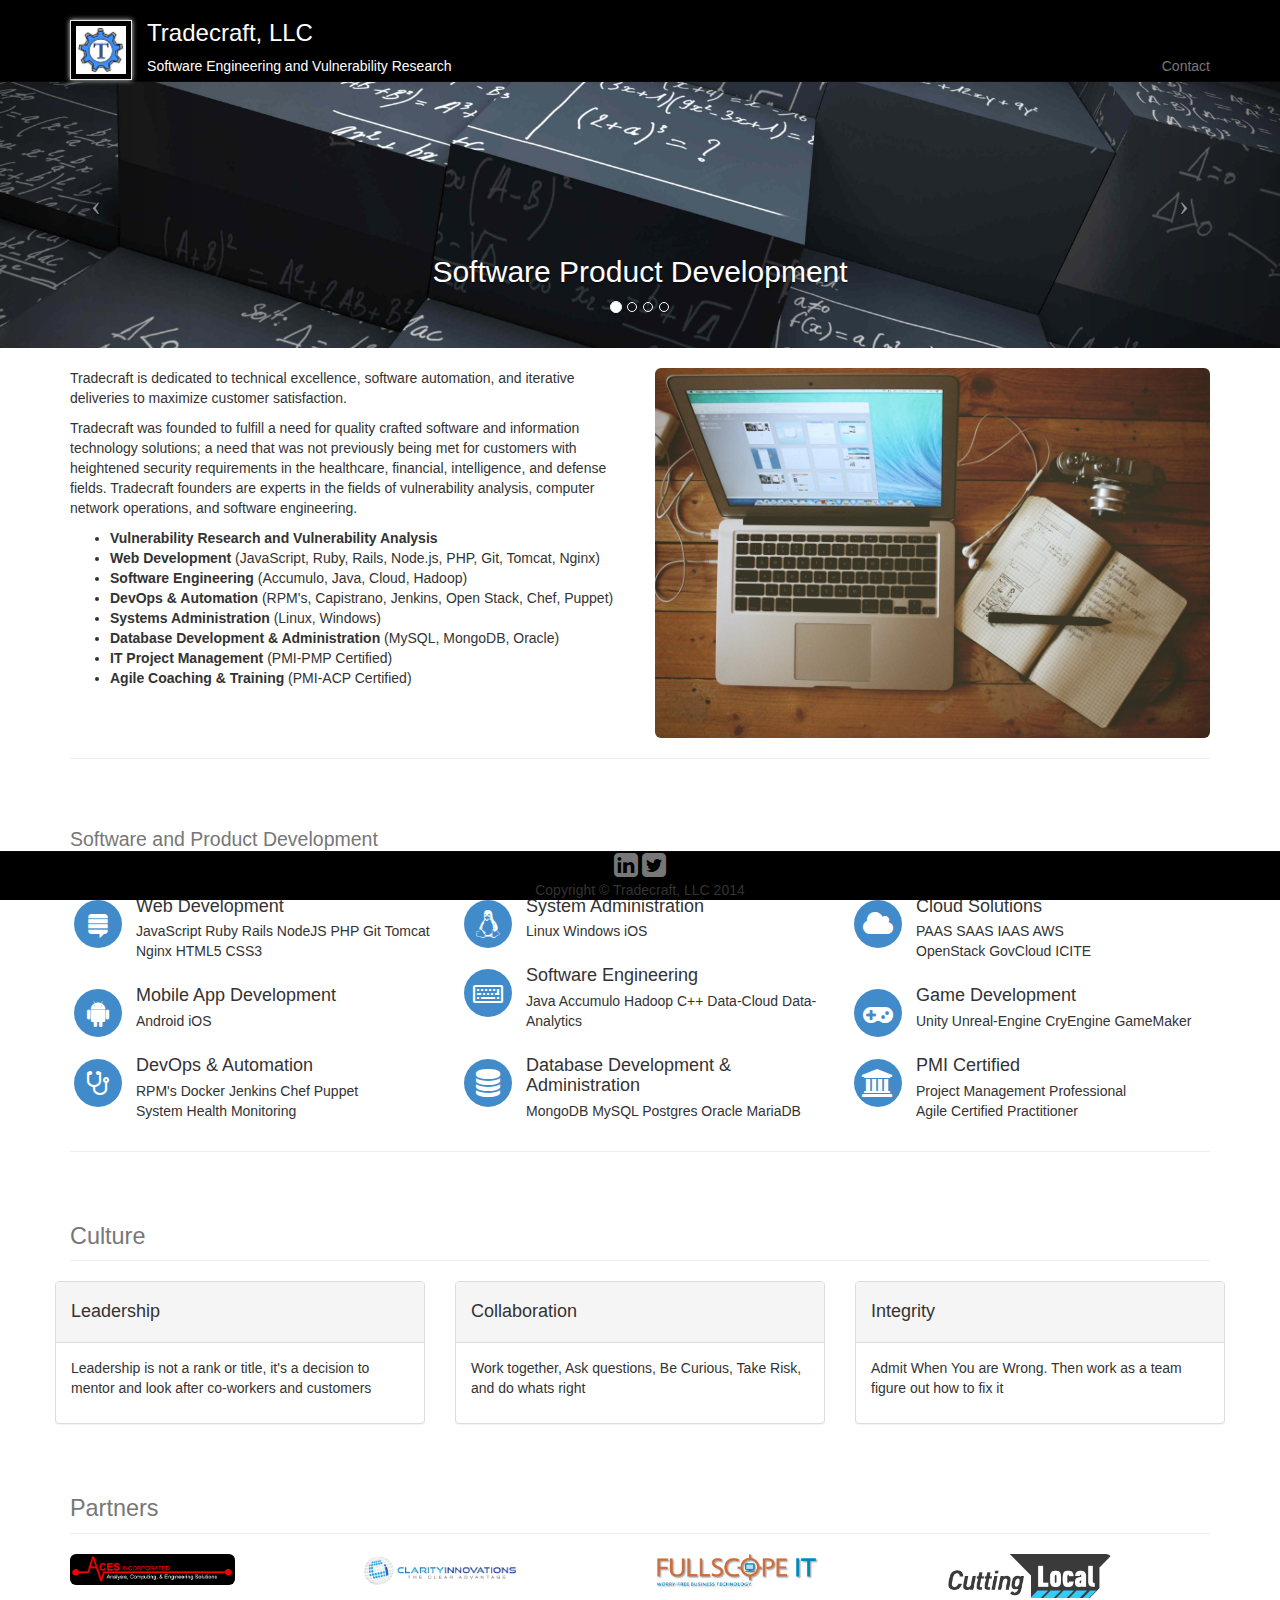
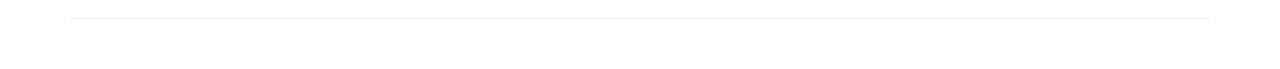
==== index.html @ 5dd531df "added gh-pages" ====
<!DOCTYPE html>
<html lang="en">

<head>

    <meta charset="utf-8">
    <meta http-equiv="X-UA-Compatible" content="IE=edge">
    <meta name="viewport" content="width=device-width, initial-scale=1">
    <meta name="description" content="">
    <meta name="author" content="">

    <title>Tradecraft, LLC</title>

    <!-- Bootstrap Core CSS -->
    <link href="css/bootstrap.css" rel="stylesheet">

    <!-- Custom CSS -->
    <link href="css/modern-business.css" rel="stylesheet">

    <!-- Custom Fonts -->
    <link href="font-awesome-4.2.0/css/font-awesome.min.css" rel="stylesheet" type="text/css">

    <!-- HTML5 Shim and Respond.js IE8 support of HTML5 elements and media queries -->
    <!-- WARNING: Respond.js doesn't work if you view the page via file:// -->
    <!--[if lt IE 9]>
        <script src="https://oss.maxcdn.com/libs/html5shiv/3.7.0/html5shiv.js"></script>
        <script src="https://oss.maxcdn.com/libs/respond.js/1.4.2/respond.min.js"></script>
    <![endif]-->

</head>

<body>
	<!-- Header -->
	  <div id="header"></div>

   
    <!-- Header Carousel -->
    <header id="myCarousel" class="carousel slide">
        <!-- Indicators -->
        <ol class="carousel-indicators">
            <li data-target="#myCarousel" data-slide-to="0" class="active"></li>
            <li data-target="#myCarousel" data-slide-to="1"></li>
            <li data-target="#myCarousel" data-slide-to="2"></li>
			<li data-target="#myCarousel" data-slide-to="3"></li>
        </ol>

        <!-- Wrapper for slides -->
        <div class="carousel-inner">
            <div class="item active">
                <a href="services.html"><div class="fill" style="background-image:url('images/layered_squares_chalk_sm.jpg');"></div></a>
                <div class="carousel-caption">
                    <h2>Software Product Development</h2>
					<h4></h4>
                </div>
            </div>
			 <div class="item">
	                <a href="services.html"><div class="fill" style="background-image:url('images/globe_codes_sm.jpg');"></div></a>
	                <div class="carousel-caption">
	                    <h2>Web Development</h2>
						<h4></h4>
	                </div>
	            </div>
            <div class="item">
                 <a href="services.html"><div class="fill" style="background-image:url('images/globe_space_sm.jpg');"></div></a>
                <div class="carousel-caption">
                    <h2>Vulnerability Research</h2>
					<h4></h4>
                </div>
				</div>
				<div class="item">
	                 <a href="services.html"><div class="fill" style="background-image:url('images/banner.jpg');"></div></a>
	                <div class="carousel-caption">
	                    <h2>Mobile App Development</h2>
						<h4>iOS Andriod</h4>
	                </div>
	            </div>
            </div>
        </div>

        <!-- Controls -->
        <a class="left carousel-control" href="#myCarousel" data-slide="prev">
            <span class="icon-prev"></span>
        </a>
        <a class="right carousel-control" href="#myCarousel" data-slide="next">
            <span class="icon-next"></span>
        </a>
    </header>

    <!-- Page Content -->
    <div class="container">

        <!-- Features Section -->
        <div class="row">
            <div class="col-lg-12">
               	 <h2 style="color:red">
					</h2>
            </div>
            <div class="col-md-6">
<p>Tradecraft is dedicated to technical excellence, software automation, and iterative deliveries to maximize customer satisfaction. </p>                
<p>Tradecraft was founded to fulfill a need for quality crafted software and information technology solutions; a need that was not previously being met for customers with heightened security requirements in the healthcare, financial, intelligence, and defense fields. Tradecraft founders are experts in the fields of vulnerability analysis, computer network operations, and software engineering. </p>
               <ul>
				  <li><strong>Vulnerability Research and Vulnerability Analysis</strong></li>
				  <li><strong>Web Development</strong> (JavaScript, Ruby, Rails, Node.js, PHP, Git, Tomcat, Nginx)</li>
				  <li><strong>Software Engineering</strong> (Accumulo, Java, Cloud, Hadoop)</li>
				  <li><strong>DevOps &amp; Automation</strong> (RPM's, Capistrano, Jenkins, Open Stack, Chef, Puppet)</li>
				  <li><strong>Systems Administration</strong> (Linux, Windows)</li>
				  <li><strong>Database Development &amp; Administration</strong> (MySQL, MongoDB, Oracle)</li>
				  <li><strong>IT Project Management</strong> (PMI-PMP Certified)</li>
				  <li><strong>Agile Coaching &amp; Training</strong> (PMI-ACP Certified)</li>
				</ul>

            </div>
            <div class="col-md-6">
                <img class="img-responsive" src="images/desktop.jpg" alt="">
            </div>
        </div>
        <!-- /.row -->

<hr>
<div class="row" >
        <div class="col-lg-12">
            <h2 class="page-header"><small>Software and Product Development</small></h2>
        </div>
        <div class="col-md-4">
            <div class="media">
                <div class="pull-left">
                    <span class="fa-stack fa-2x">
                          <i class="fa fa-circle fa-stack-2x text-primary"></i>
                          <i class="fa fa-stack-exchange fa-stack-1x fa-inverse"></i>
                    </span> 
                </div>
                <div class="media-body">
                    <h4 class="media-heading">Web Development</h4>
                    <p>JavaScript Ruby Rails NodeJS PHP Git Tomcat Nginx HTML5 CSS3</p>
                </div>
            </div>
            <div class="media">
                <div class="pull-left">
                    <span class="fa-stack fa-2x">
                          <i class="fa fa-circle fa-stack-2x text-primary"></i>
                          <i class="fa fa-android fa-stack-1x fa-inverse"></i>
                    </span> 
                </div>
                <div class="media-body">
                    <h4 class="media-heading">Mobile App Development</h4>
                    <p>Android iOS</p>
                </div>
            </div>
            <div class="media">
                <div class="pull-left">
                    <span class="fa-stack fa-2x">
                          <i class="fa fa-circle fa-stack-2x text-primary"></i>
                          <i class="fa fa-stethoscope fa-stack-1x fa-inverse"></i>
                    </span> 
                </div>
                <div class="media-body">
                    <h4 class="media-heading">DevOps & Automation</h4>
                    <p>RPM's Docker Jenkins Chef Puppet<br> System Health Monitoring</p>
                </div>
            </div>
        </div>
		<div class="col-md-4">
            <div class="media">
                <div class="pull-left">
                    <span class="fa-stack fa-2x">
                          <i class="fa fa-circle fa-stack-2x text-primary"></i>
                          <i class="fa fa-linux fa-stack-1x fa-inverse"></i>
                    </span> 
                </div>
                <div class="media-body">
                    <h4 class="media-heading">System Administration</h4>
                    <p>Linux Windows iOS</p>
                </div>
            </div>
            <div class="media">
                <div class="pull-left">
                    <span class="fa-stack fa-2x">
                          <i class="fa fa-circle fa-stack-2x text-primary"></i>
                          <i class="fa fa-keyboard-o fa-stack-1x fa-inverse"></i>
                    </span> 
                </div>
                <div class="media-body">
                    <h4 class="media-heading">Software Engineering</h4>
                    <p>Java Accumulo Hadoop C++ Data-Cloud Data-Analytics</p>
                </div>
            </div>
            <div class="media">
                <div class="pull-left">
                    <span class="fa-stack fa-2x">
                          <i class="fa fa-circle fa-stack-2x text-primary"></i>
                          <i class="fa fa-database fa-stack-1x fa-inverse"></i>
                    </span> 
                </div>
                <div class="media-body">
                    <h4 class="media-heading">Database Development &amp; Administration</h4>
                    <p>MongoDB MySQL Postgres Oracle MariaDB </p>
                </div>
            </div>
        </div>
		<div class="col-md-4">
            <div class="media">
                <div class="pull-left">
                    <span class="fa-stack fa-2x">
                          <i class="fa fa-circle fa-stack-2x text-primary"></i>
                          <i class="fa fa-cloud fa-stack-1x fa-inverse"></i>
                    </span> 
                </div>
                <div class="media-body">
                    <h4 class="media-heading">Cloud Solutions</h4>
                    <p>PAAS SAAS IAAS AWS <br>OpenStack GovCloud ICITE</p>
                </div>
            </div>
            <div class="media">
                <div class="pull-left">
                    <span class="fa-stack fa-2x">
                          <i class="fa fa-circle fa-stack-2x text-primary"></i>
                          <i class="fa fa-gamepad fa-stack-1x fa-inverse"></i>
                    </span> 
                </div>
                <div class="media-body">
                    <h4 class="media-heading">Game Development</h4>
                    <p>Unity Unreal-Engine CryEngine GameMaker</p>
                </div>
            </div>
            <div class="media">
                <div class="pull-left">
                    <span class="fa-stack fa-2x">
                          <i class="fa fa-circle fa-stack-2x text-primary"></i>
                          <i class="fa fa-university fa-stack-1x fa-inverse"></i>
                    </span> 
                </div>
                <div class="media-body">
                    <h4 class="media-heading">PMI Certified</h4>
                    <p>Project Management Professional<br> Agile Certified Practitioner</p>
                </div>
        </div>
    </div>
</div>
<!--row -->
        <hr>

		 <div class="row">
	<div class="col-lg-12">
		<h1 class="page-header">
			<small>Culture</small>
		</h1>
	</div>
	<div class="row">
		<div class="col-md-4">
			<div class="panel panel-default">
				<div class="panel-heading">
					<h4>
						Leadership
					</h4>
				</div>
				<div class="panel-body">
					<p>
						Leadership is not a rank or title, it's a decision to mentor and look after co-workers and customers
					</p>
				</div>
			</div>
		</div>
		<div class="col-md-4">
			<div class="panel panel-default">
				<div class="panel-heading">
					<h4>
						Collaboration
					</h4>
				</div>
				<div class="panel-body">
					<p>
						Work together, Ask questions, Be Curious, Take Risk, and do whats right
					</p>
				</div>
			</div>
		</div>
		<div class="col-md-4">
			<div class="panel panel-default">
				<div class="panel-heading">
					<h4>
						Integrity
					</h4>
				</div>
				<div class="panel-body">
					<p>
						Admit When You are Wrong. Then work as a team figure out how to fix it
					</p>
				</div>
			</div>
		</div>
	</div>
</div>

	        <!-- /.row -->

	        <!-- Team Members
	        <div class="row">
	            <div class="col-lg-12">
	                <h1 class="page-header"><small>Leadership</small></h1>
	            </div>

	   
				      <div class="col-md-4 text-center">
			                <div class="thumbnail">
			                    <img class="img-rounded" width="200" heigth="200" src="images/Tony_Profile_2014.png" alt="">
			                    <div class="caption">
			                        <h3>Tony Alletag<br>
			                            <small>Founder</small>
			                        </h3>
			                        <p>Tony is an experienced IT project manager and software engineer dedicated to technical excellence and modern practices for product delivery. His professional experiences include a diversified portfolio of IT projects and consist of cyber security solutions, PaaS/SaaS solutions, intelligence dissemination, human language technologies, and financial reporting systems. Tony enjoys growing, coaching, and motivating diverse teams to top performance.</br></br>

								</p>
			                        <ul class="list-inline">
			                            <li><a href="http://www.linkedin.com/pub/tony-alletag-pmp-pmi-acp/2a/319/232/" target="blank"><i class="fa fa-2x fa-linkedin-square"></i></a>
			                            </li>

			                            </li>
			                        </ul>
			                    </div>
			                </div>
			            </div>

	         /.row -->

	        <!-- Our Customers -->
	        <div class="row">
	
	            <div class="col-lg-12">
	                <h1 class="page-header"><small>Partners</small></h1>
	            </div>
				
	            <div class="col-md-2 col-sm-4 col-xs-6">
					<a href="http://www.aces-incorp.com/" target="blank">
	                	<img class="img-responsive customer-img"  src="images/aces_logo.png" alt="">
					</a>
	            </div>
				 <div class="col-md-1 col-sm-1 col-xs-1">
						<a href="http://www.aces-incorp.com/" target="blank">
		                	<img class="img-responsive customer-img"  src="" alt="">
						</a>
		            </div>
	            <div class="col-md-2 col-sm-4 col-xs-6">
	                <a href="http://www.clarityinnovates.com/" target="blank">
	                	<img class="img-responsive customer-img"  src="images/clarity_logo.png" alt="">
					</a>
	            </div>
					 <div class="col-md-1 col-sm-1 col-xs-1">
							<a href="http://www.aces-incorp.com/" target="blank">
			                	<img class="img-responsive customer-img"  src="" alt="">
							</a>
			            </div>
	            <div class="col-md-2 col-sm-4 col-xs-6">
	                <a href="http://fullscopeit.com/" target="blank">
	                	<img class="img-responsive customer-img"  src="images/fullscope_logo.png" alt="">
					</a>
	            </div>
					 <div class="col-md-1 col-sm-1 col-xs-1">
							<a href="http://www.aces-incorp.com/" target="blank">
			                	<img class="img-responsive customer-img"  src="" alt="">
							</a>
			            </div>
	            <div class="col-md-2 col-sm-4 col-xs-6">
	               	<a href="http://cuttinglocal.com/" target="blank">
	                	<img class="img-responsive customer-img"  src="images/cutting_local.png" alt="">
					</a>
	            </div>
	        </div>
	    <hr>

	        
   <!-- Footer -->
  <div id="footer"></div>
	
    <!-- /.container -->

    <!-- jQuery -->
    <script src="js/jquery.js"></script>
	 <script src="js/jquery.js"></script> 
	    <script> 
	    $(function(){
	      $("#footer").load("footer.html"); 
	    });
	    $(function(){
	      $("#header").load("header.html"); 
	    });
	    </script>

    <!-- Bootstrap Core JavaScript -->
    <script src="js/bootstrap.min.js"></script>

    <!-- Script to Activate the Carousel -->
    <script>
    $('.carousel').carousel({
        interval: 5000 //changes the speed
    })
    </script>

</body>

</html>
---- css/modern-business.css ----
/*!
 * Start Bootstrap - Modern Business HTML Template (http://startbootstrap.com)
 * Code licensed under the Apache License v2.0.
 * For details, see http://www.apache.org/licenses/LICENSE-2.0.
 */

/* Global Styles */

html,
body {
    height: 100%;
}

body {
    padding-top: 50px; /* Required padding for .navbar-fixed-top. Remove if using .navbar-static-top. Change if height of navigation changes. */
}

.img-portfolio {
    margin-bottom: 30px;
}

.img-hover:hover {
    opacity: 0.8;
}

/* Home Page Carousel */

header.carousel {
    height: 35%;
}

header.carousel .item,
header.carousel .item.active,
header.carousel .carousel-inner {
    height: 100%;
}

header.carousel .fill {
    width: 100%;
    height: 100%;
    background-position: center;
    background-size: cover;
}

/* 404 Page Styles */

.error-404 {
    font-size: 100px;
}

/* Pricing Page Styles */

.price {
    display: block;
    font-size: 50px;
    line-height: 50px;
}

.price sup {
    top: -20px;
    left: 2px;
    font-size: 20px;
}

.period {
    display: block;
    font-style: italic;
}

/* Footer Styles */

footer {
    margin: 50px 0;
}

/* Responsive Styles */

@media(max-width:991px) {
    .customer-img,
    .img-related {
        margin-bottom: 30px;
    }
}

@media(max-width:767px) {
    .img-portfolio {
        margin-bottom: 15px;
    }

    header.carousel .carousel {
        height: 70%;
    }
}
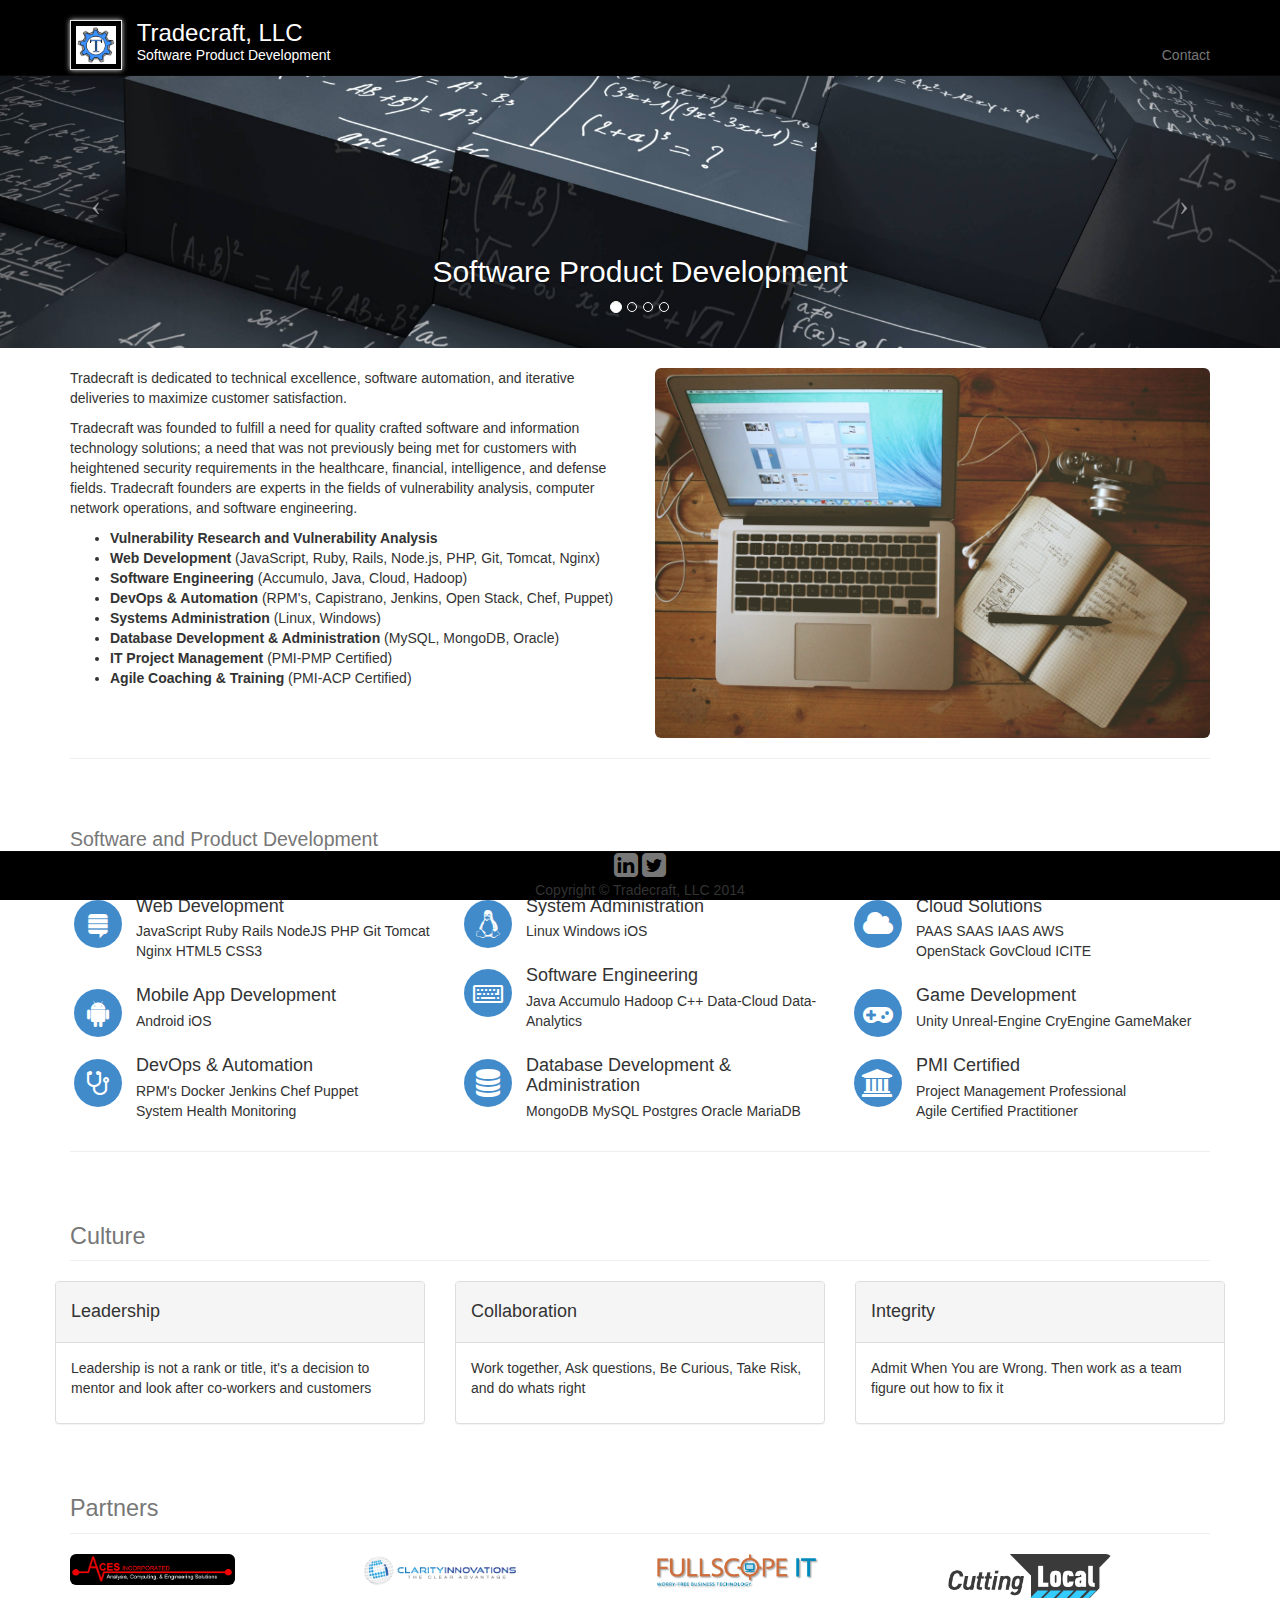
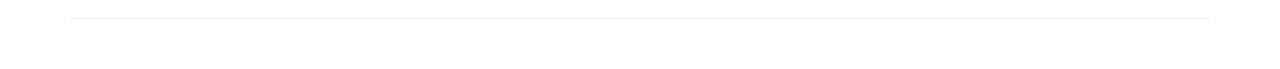
==== commit de70351d: "compressed images" ====
--- a/index.html
+++ b/index.html
@@ -47,28 +47,28 @@
         <!-- Wrapper for slides -->
         <div class="carousel-inner">
             <div class="item active">
-                <a href="services.html"><div class="fill" style="background-image:url('images/layered_squares_chalk_sm.jpg');"></div></a>
+                <a href="services.html"><div class="fill" style="background-image:url('images/layered_squares_chalk-compressed.jpg');"></div></a>
                 <div class="carousel-caption">
                     <h2>Software Product Development</h2>
 					<h4></h4>
                 </div>
             </div>
 			 <div class="item">
-	                <a href="services.html"><div class="fill" style="background-image:url('images/globe_codes_sm.jpg');"></div></a>
+	                <a href="services.html"><div class="fill" style="background-image:url('images/globe_codes-compressed.jpg');"></div></a>
 	                <div class="carousel-caption">
 	                    <h2>Web Development</h2>
 						<h4></h4>
 	                </div>
 	            </div>
             <div class="item">
-                 <a href="services.html"><div class="fill" style="background-image:url('images/globe_space_sm.jpg');"></div></a>
+                 <a href="services.html"><div class="fill" style="background-image:url('images/globe_space-compressed.jpg');"></div></a>
                 <div class="carousel-caption">
                     <h2>Vulnerability Research</h2>
 					<h4></h4>
                 </div>
 				</div>
 				<div class="item">
-	                 <a href="services.html"><div class="fill" style="background-image:url('images/banner.jpg');"></div></a>
+	                 <a href="services.html"><div class="fill" style="background-image:url('images/banner-compressed.jpg');"></div></a>
 	                <div class="carousel-caption">
 	                    <h2>Mobile App Development</h2>
 						<h4>iOS Andriod</h4>
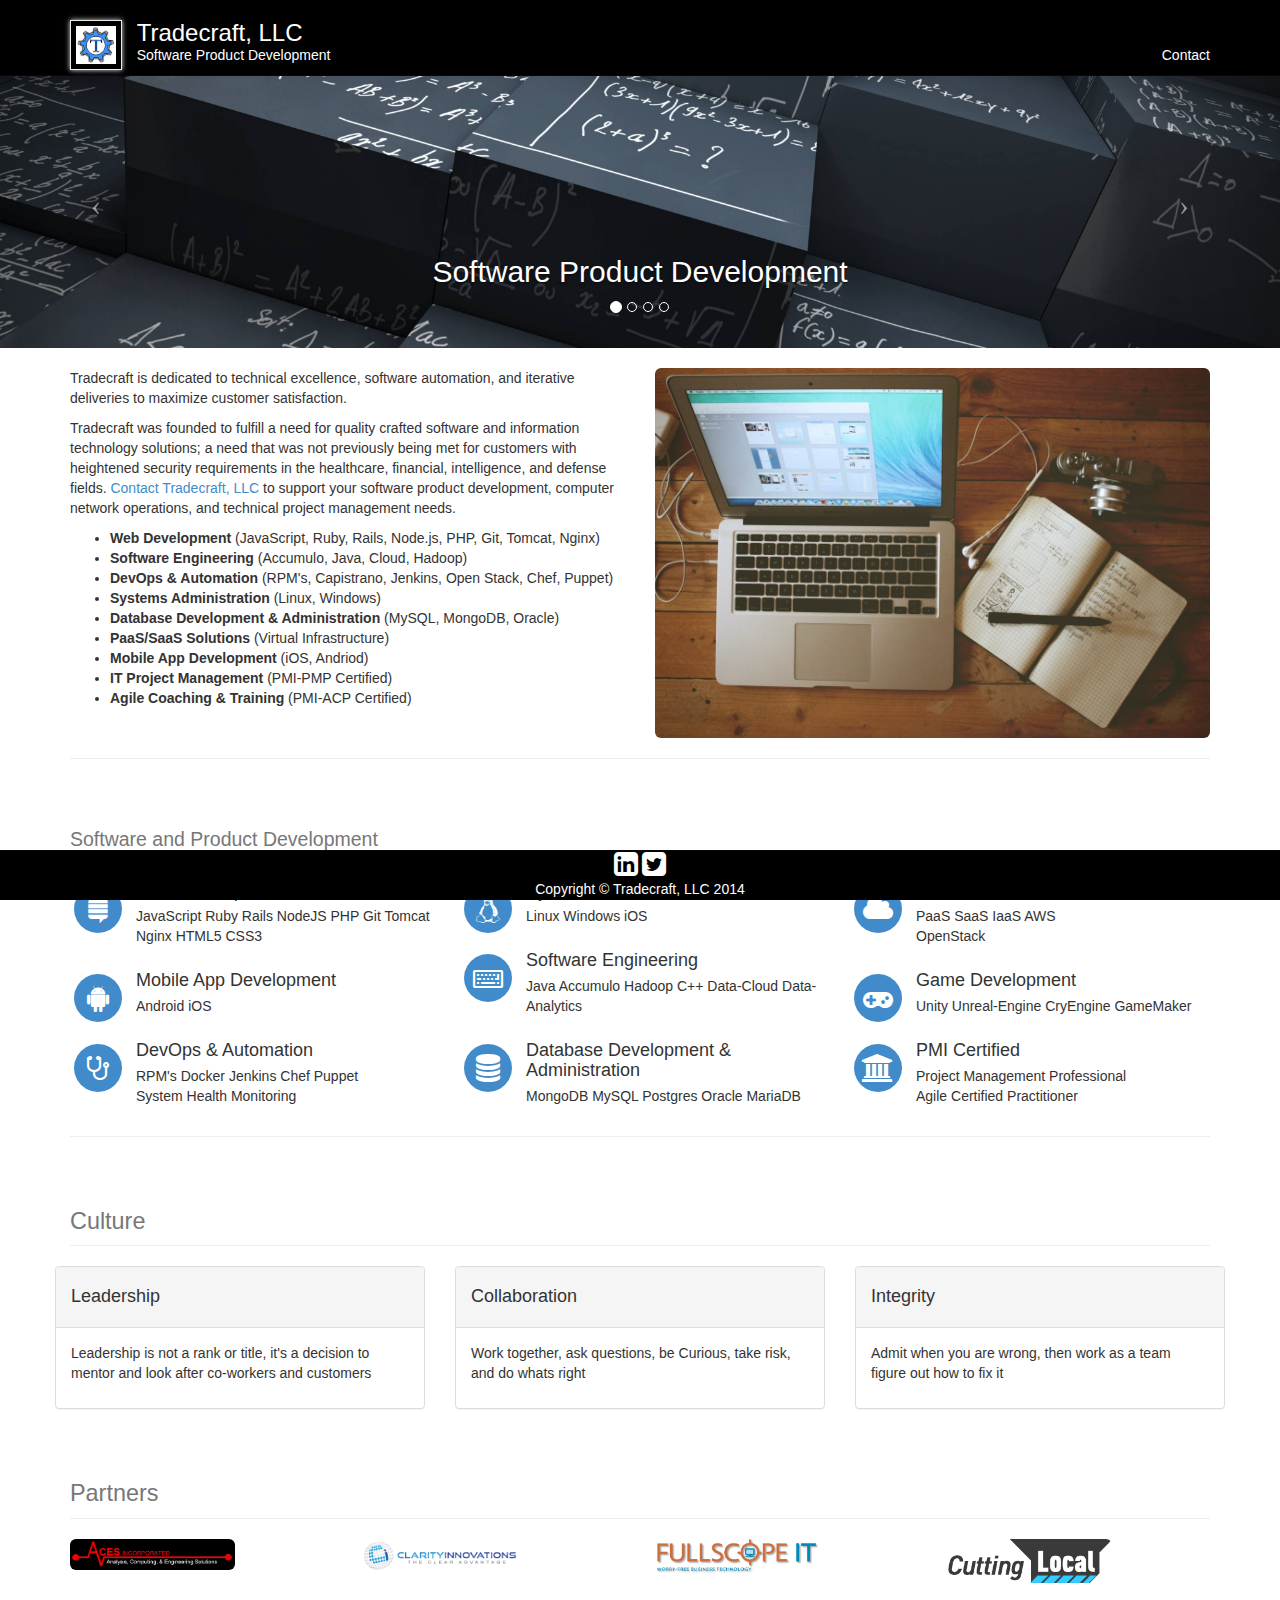
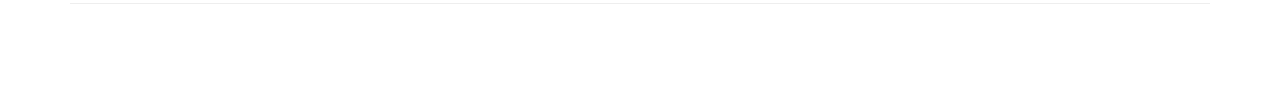
==== commit 46fc4e02: "updated landing page" ====
--- a/index.html
+++ b/index.html
@@ -97,14 +97,15 @@
             </div>
             <div class="col-md-6">
 <p>Tradecraft is dedicated to technical excellence, software automation, and iterative deliveries to maximize customer satisfaction. </p>                
-<p>Tradecraft was founded to fulfill a need for quality crafted software and information technology solutions; a need that was not previously being met for customers with heightened security requirements in the healthcare, financial, intelligence, and defense fields. Tradecraft founders are experts in the fields of vulnerability analysis, computer network operations, and software engineering. </p>
+<p>Tradecraft was founded to fulfill a need for quality crafted software and information technology solutions; a need that was not previously being met for customers with heightened security requirements in the healthcare, financial, intelligence, and defense fields. <a href="contact.html">Contact Tradecraft, LLC</a> to support your software product development, computer network operations, and technical project management needs. </p>
                <ul>
-				  <li><strong>Vulnerability Research and Vulnerability Analysis</strong></li>
 				  <li><strong>Web Development</strong> (JavaScript, Ruby, Rails, Node.js, PHP, Git, Tomcat, Nginx)</li>
 				  <li><strong>Software Engineering</strong> (Accumulo, Java, Cloud, Hadoop)</li>
 				  <li><strong>DevOps &amp; Automation</strong> (RPM's, Capistrano, Jenkins, Open Stack, Chef, Puppet)</li>
 				  <li><strong>Systems Administration</strong> (Linux, Windows)</li>
 				  <li><strong>Database Development &amp; Administration</strong> (MySQL, MongoDB, Oracle)</li>
+				  <li><strong>PaaS/SaaS Solutions</strong> (Virtual Infrastructure) </li>
+				  <li><strong>Mobile App Development</strong> (iOS, Andriod)</li>
 				  <li><strong>IT Project Management</strong> (PMI-PMP Certified)</li>
 				  <li><strong>Agile Coaching &amp; Training</strong> (PMI-ACP Certified)</li>
 				</ul>
@@ -207,7 +208,7 @@
                 </div>
                 <div class="media-body">
                     <h4 class="media-heading">Cloud Solutions</h4>
-                    <p>PAAS SAAS IAAS AWS <br>OpenStack GovCloud ICITE</p>
+                    <p>PaaS SaaS IaaS AWS <br>OpenStack </p>
                 </div>
             </div>
             <div class="media">
@@ -269,7 +270,7 @@
 				</div>
 				<div class="panel-body">
 					<p>
-						Work together, Ask questions, Be Curious, Take Risk, and do whats right
+						Work together, ask questions, be Curious, take risk, and do whats right
 					</p>
 				</div>
 			</div>
@@ -283,7 +284,7 @@
 				</div>
 				<div class="panel-body">
 					<p>
-						Admit When You are Wrong. Then work as a team figure out how to fix it
+						Admit when you are wrong, then work as a team figure out how to fix it
 					</p>
 				</div>
 			</div>
@@ -294,32 +295,7 @@
 	        <!-- /.row -->
 
 	        <!-- Team Members
-	        <div class="row">
-	            <div class="col-lg-12">
-	                <h1 class="page-header"><small>Leadership</small></h1>
-	            </div>
-
-	   
-				      <div class="col-md-4 text-center">
-			                <div class="thumbnail">
-			                    <img class="img-rounded" width="200" heigth="200" src="images/Tony_Profile_2014.png" alt="">
-			                    <div class="caption">
-			                        <h3>Tony Alletag<br>
-			                            <small>Founder</small>
-			                        </h3>
-			                        <p>Tony is an experienced IT project manager and software engineer dedicated to technical excellence and modern practices for product delivery. His professional experiences include a diversified portfolio of IT projects and consist of cyber security solutions, PaaS/SaaS solutions, intelligence dissemination, human language technologies, and financial reporting systems. Tony enjoys growing, coaching, and motivating diverse teams to top performance.</br></br>
-
-								</p>
-			                        <ul class="list-inline">
-			                            <li><a href="http://www.linkedin.com/pub/tony-alletag-pmp-pmi-acp/2a/319/232/" target="blank"><i class="fa fa-2x fa-linkedin-square"></i></a>
-			                            </li>
-
-			                            </li>
-			                        </ul>
-			                    </div>
-			                </div>
-			            </div>
-
+	        
 	         /.row -->
 
 	        <!-- Our Customers -->
@@ -375,7 +351,6 @@
 
     <!-- jQuery -->
     <script src="js/jquery.js"></script>
-	 <script src="js/jquery.js"></script> 
 	    <script> 
 	    $(function(){
 	      $("#footer").load("footer.html"); 
--- a/css/modern-business.css
+++ b/css/modern-business.css
@@ -90,4 +90,5 @@
     header.carousel .carousel {
         height: 70%;
     }
-}+}
+
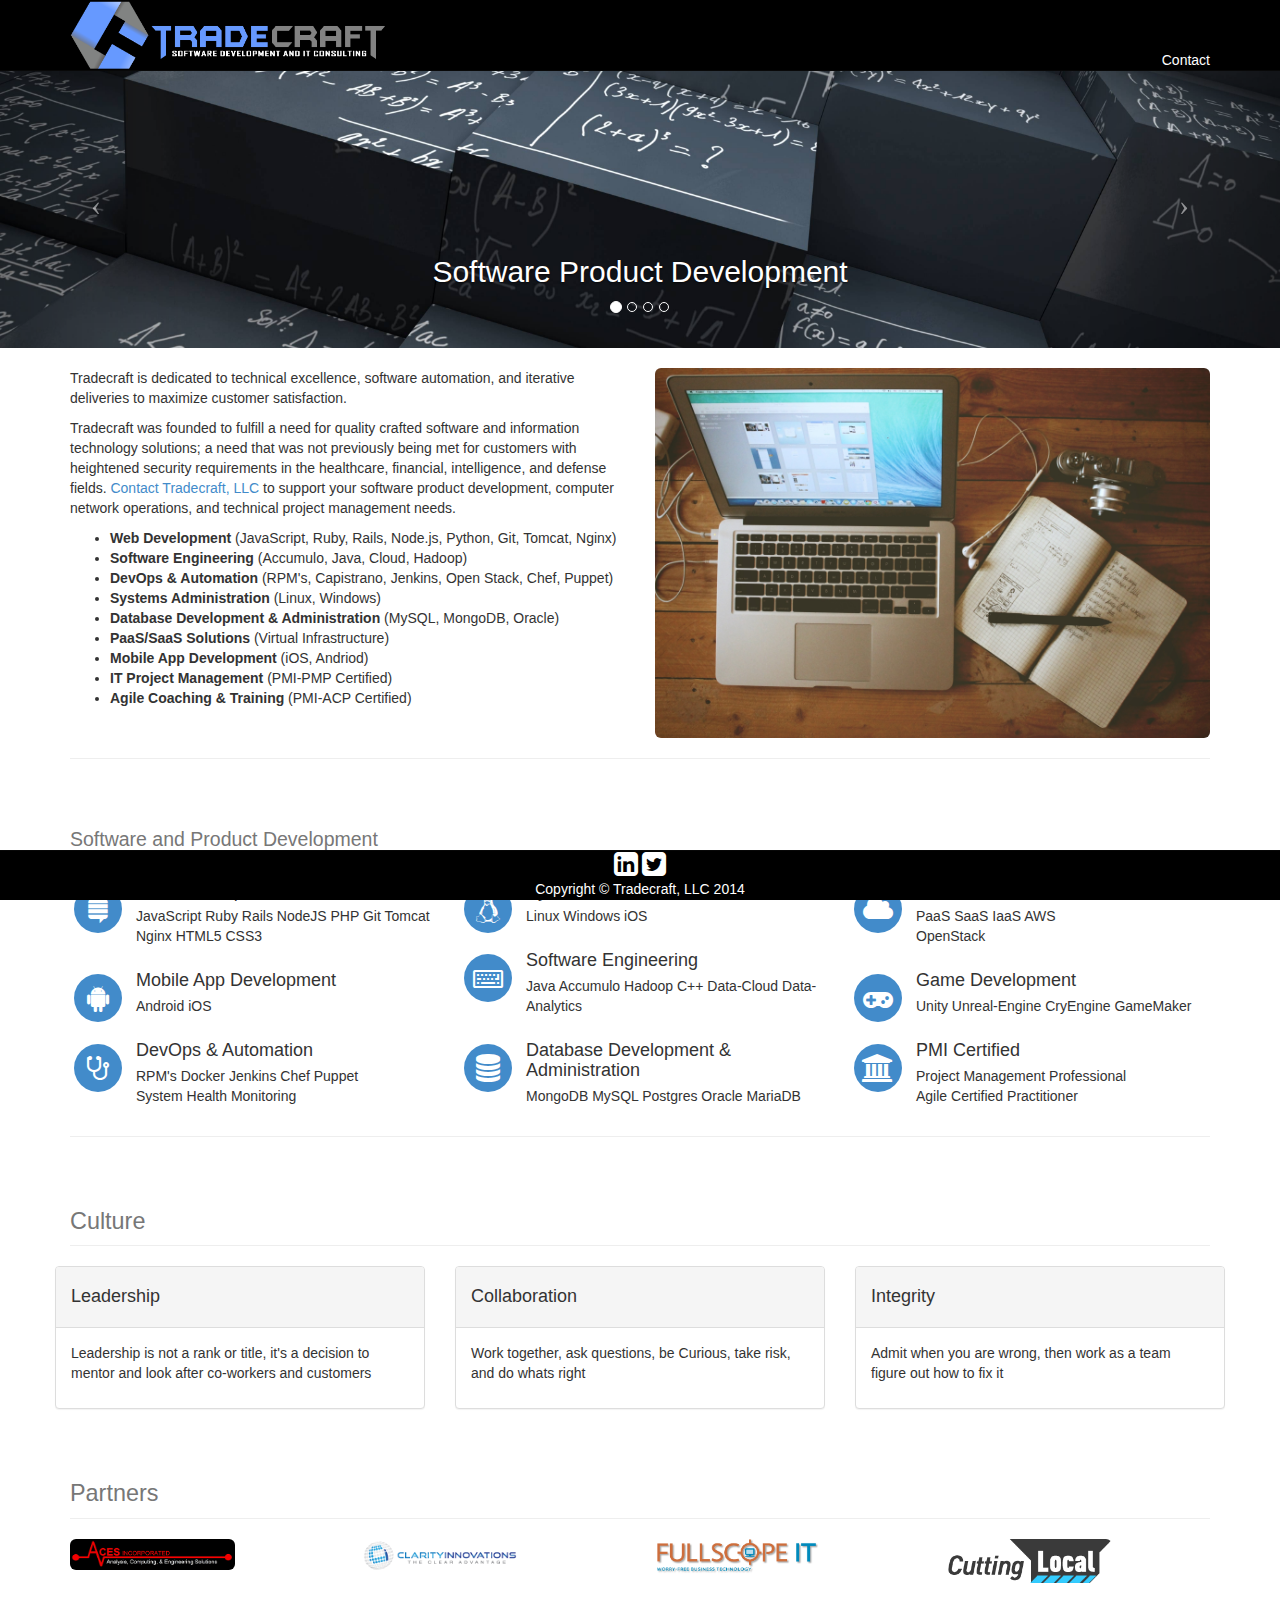
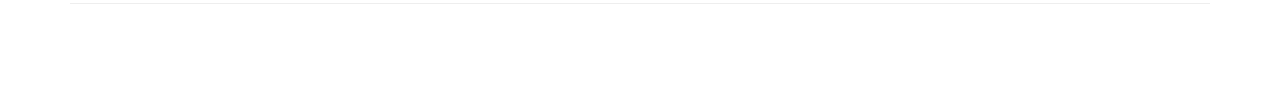
==== commit 1928907d: "updated logo" ====
--- a/index.html
+++ b/index.html
@@ -63,7 +63,7 @@
             <div class="item">
                  <a href="services.html"><div class="fill" style="background-image:url('images/globe_space-compressed.jpg');"></div></a>
                 <div class="carousel-caption">
-                    <h2>Vulnerability Research</h2>
+                    <h2>Virtual Infrastructure</h2>
 					<h4></h4>
                 </div>
 				</div>
@@ -99,7 +99,7 @@
 <p>Tradecraft is dedicated to technical excellence, software automation, and iterative deliveries to maximize customer satisfaction. </p>                
 <p>Tradecraft was founded to fulfill a need for quality crafted software and information technology solutions; a need that was not previously being met for customers with heightened security requirements in the healthcare, financial, intelligence, and defense fields. <a href="contact.html">Contact Tradecraft, LLC</a> to support your software product development, computer network operations, and technical project management needs. </p>
                <ul>
-				  <li><strong>Web Development</strong> (JavaScript, Ruby, Rails, Node.js, PHP, Git, Tomcat, Nginx)</li>
+				  <li><strong>Web Development</strong> (JavaScript, Ruby, Rails, Node.js, Python, Git, Tomcat, Nginx)</li>
 				  <li><strong>Software Engineering</strong> (Accumulo, Java, Cloud, Hadoop)</li>
 				  <li><strong>DevOps &amp; Automation</strong> (RPM's, Capistrano, Jenkins, Open Stack, Chef, Puppet)</li>
 				  <li><strong>Systems Administration</strong> (Linux, Windows)</li>
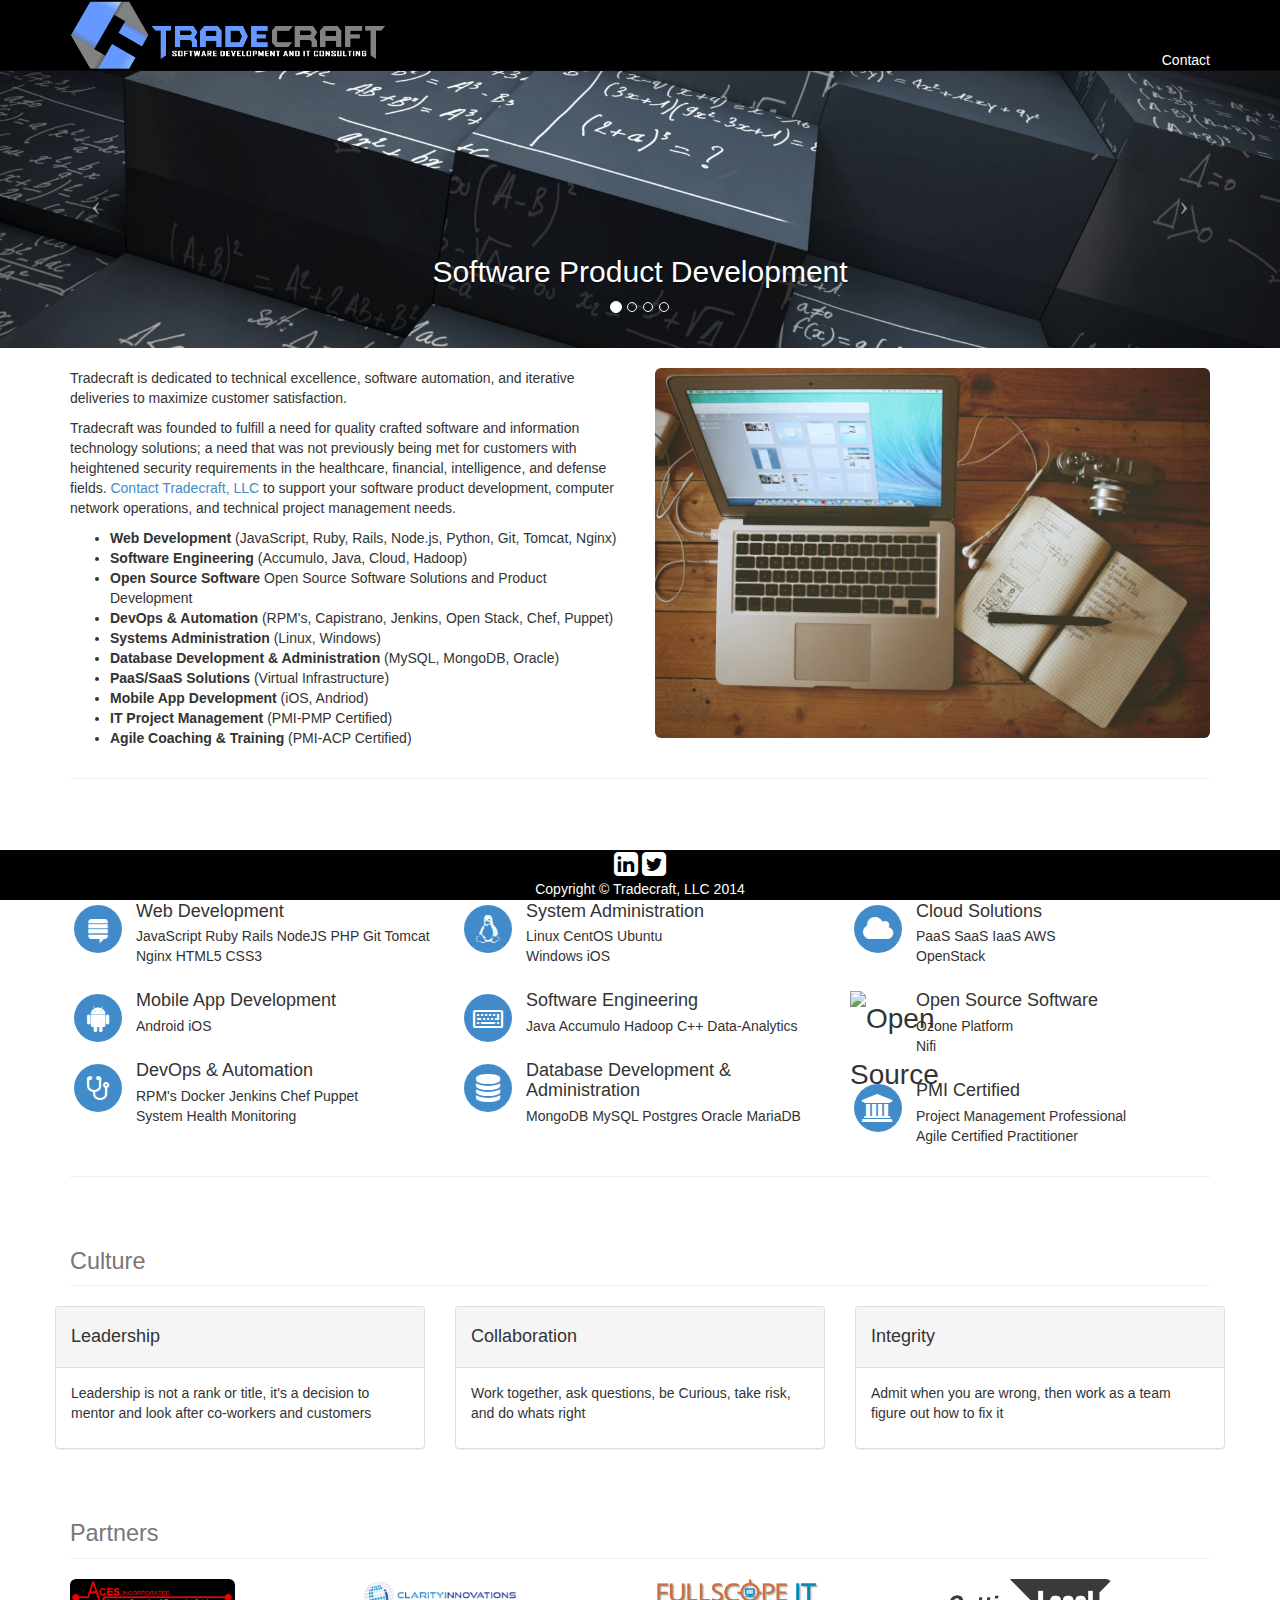
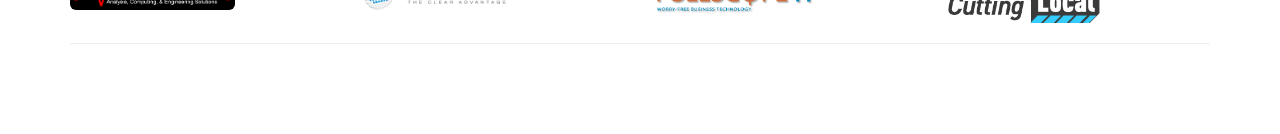
==== commit a57a36ba: "updated skills list" ====
--- a/index.html
+++ b/index.html
@@ -101,6 +101,7 @@
                <ul>
 				  <li><strong>Web Development</strong> (JavaScript, Ruby, Rails, Node.js, Python, Git, Tomcat, Nginx)</li>
 				  <li><strong>Software Engineering</strong> (Accumulo, Java, Cloud, Hadoop)</li>
+				  <li><strong>Open Source Software</strong> Open Source Software Solutions and Product Development</li>
 				  <li><strong>DevOps &amp; Automation</strong> (RPM's, Capistrano, Jenkins, Open Stack, Chef, Puppet)</li>
 				  <li><strong>Systems Administration</strong> (Linux, Windows)</li>
 				  <li><strong>Database Development &amp; Administration</strong> (MySQL, MongoDB, Oracle)</li>
@@ -170,7 +171,7 @@
                 </div>
                 <div class="media-body">
                     <h4 class="media-heading">System Administration</h4>
-                    <p>Linux Windows iOS</p>
+                    <p>Linux CentOS Ubuntu <br> Windows iOS</p>
                 </div>
             </div>
             <div class="media">
@@ -182,7 +183,7 @@
                 </div>
                 <div class="media-body">
                     <h4 class="media-heading">Software Engineering</h4>
-                    <p>Java Accumulo Hadoop C++ Data-Cloud Data-Analytics</p>
+                    <p>Java Accumulo Hadoop C++ Data-Analytics</p>
                 </div>
             </div>
             <div class="media">
@@ -214,13 +215,15 @@
             <div class="media">
                 <div class="pull-left">
                     <span class="fa-stack fa-2x">
-                          <i class="fa fa-circle fa-stack-2x text-primary"></i>
-                          <i class="fa fa-gamepad fa-stack-1x fa-inverse"></i>
-                    </span> 
-                </div>
-                <div class="media-body">
-                    <h4 class="media-heading">Game Development</h4>
-                    <p>Unity Unreal-Engine CryEngine GameMaker</p>
+                          
+					
+                       <img src="images/Open-Source-Logo-517x500.png" alt="Open Source" height="42" width="42"</img>
+
+						   </span> 
+                </div>
+                <div class="media-body">
+                    <h4 class="media-heading">Open Source Software</h4>
+                    <p>Ozone Platform <br> Nifi</p>
                 </div>
             </div>
             <div class="media">
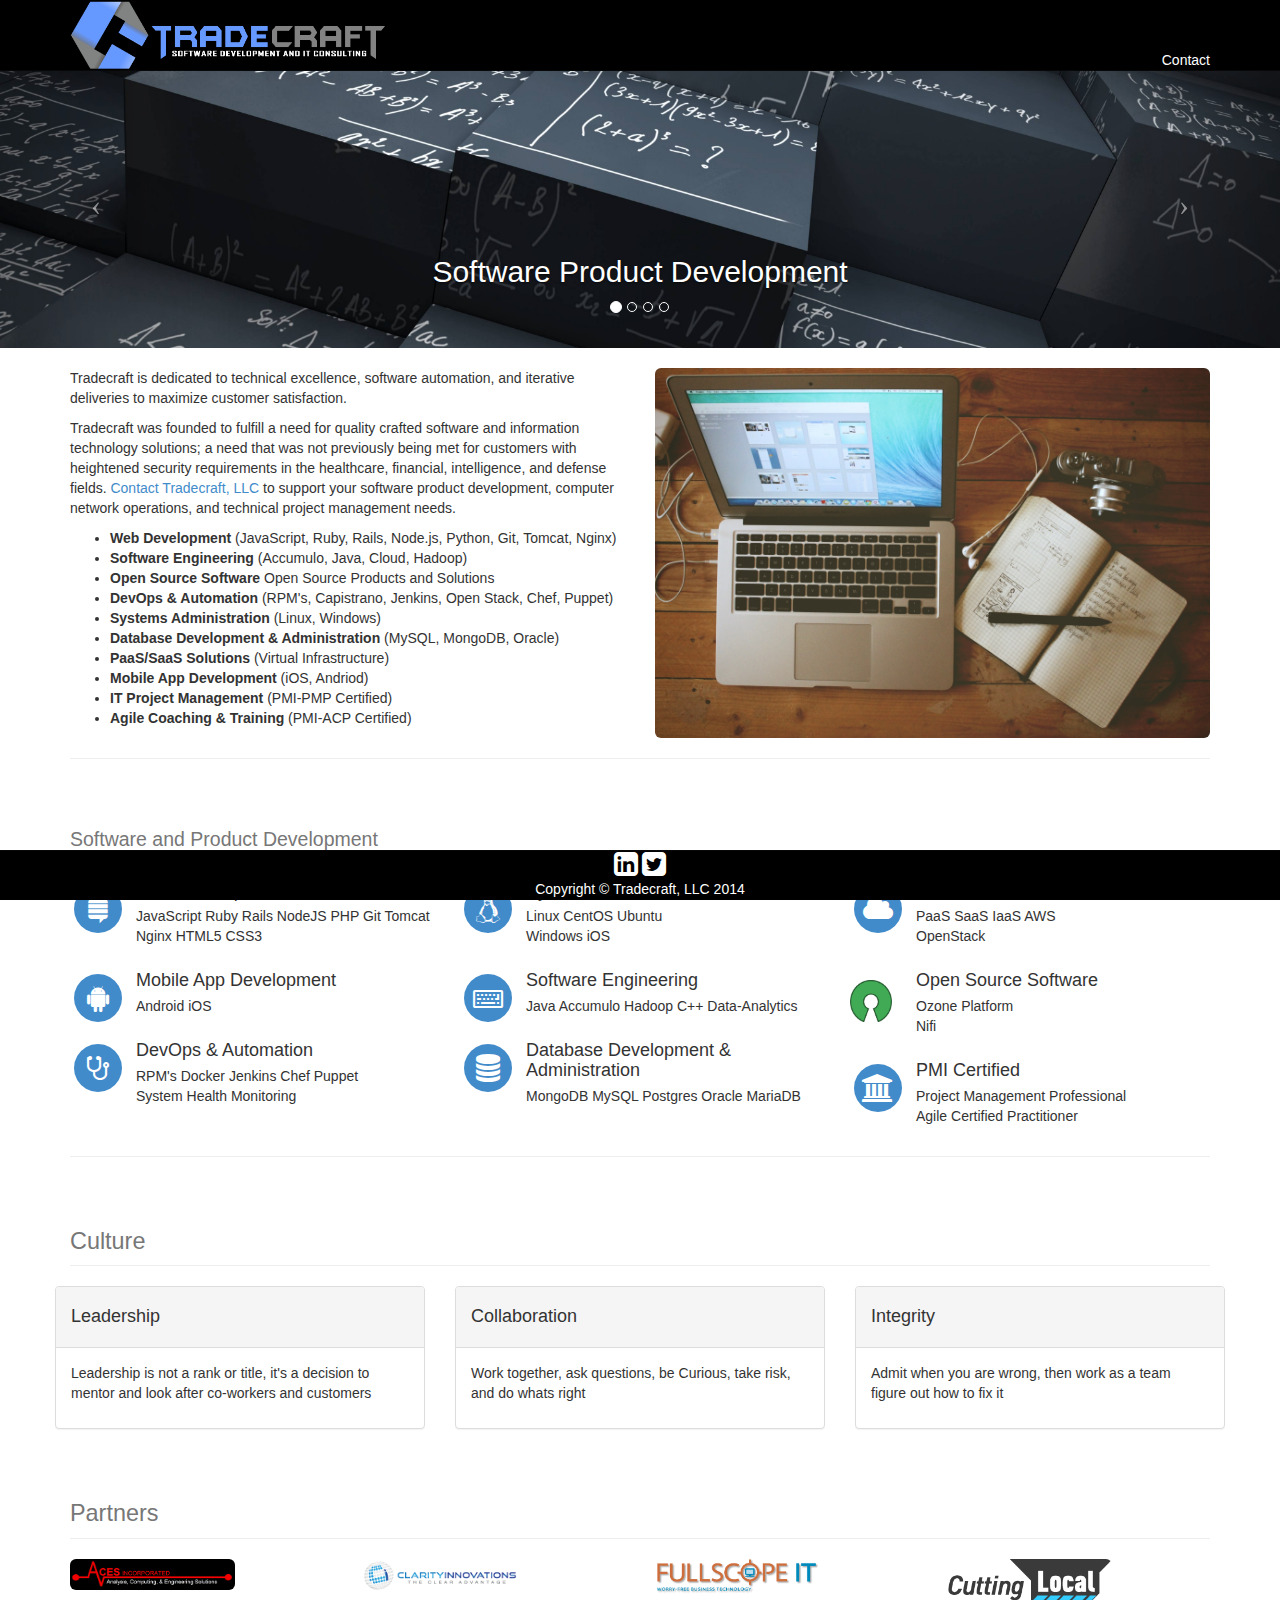
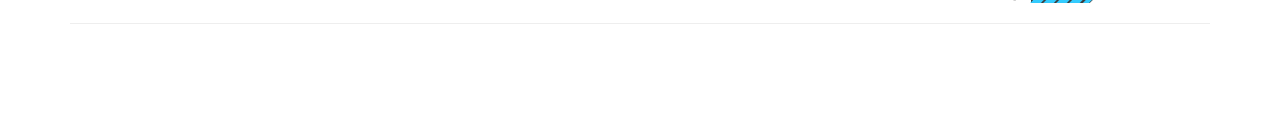
==== commit edd39402: "Update index.html" ====
--- a/index.html
+++ b/index.html
@@ -101,7 +101,7 @@
                <ul>
 				  <li><strong>Web Development</strong> (JavaScript, Ruby, Rails, Node.js, Python, Git, Tomcat, Nginx)</li>
 				  <li><strong>Software Engineering</strong> (Accumulo, Java, Cloud, Hadoop)</li>
-				  <li><strong>Open Source Software</strong> Open Source Software Solutions and Product Development</li>
+				  <li><strong>Open Source Software</strong> Open Source Products and Solutions</li>
 				  <li><strong>DevOps &amp; Automation</strong> (RPM's, Capistrano, Jenkins, Open Stack, Chef, Puppet)</li>
 				  <li><strong>Systems Administration</strong> (Linux, Windows)</li>
 				  <li><strong>Database Development &amp; Administration</strong> (MySQL, MongoDB, Oracle)</li>
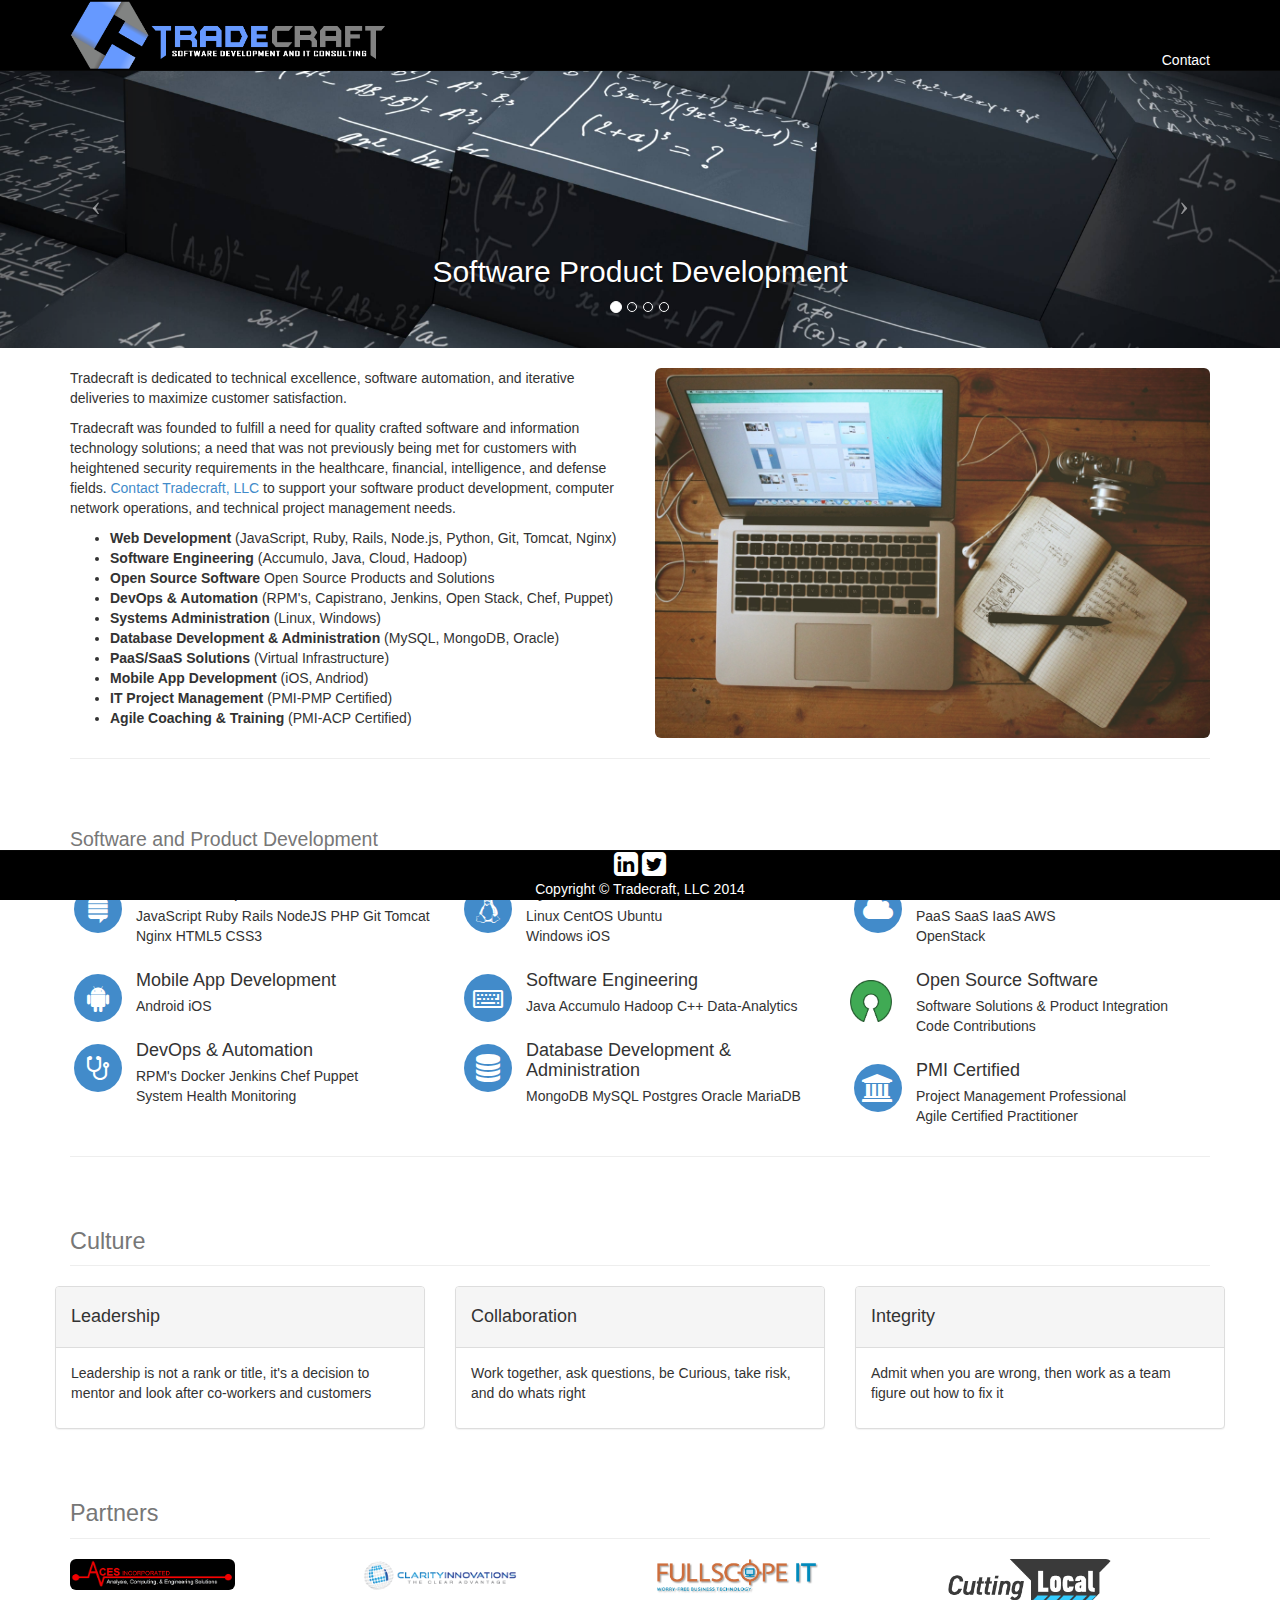
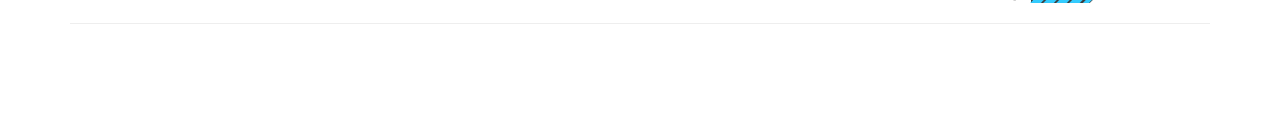
==== commit da3baa91: "oos update" ====
--- a/index.html
+++ b/index.html
@@ -223,7 +223,7 @@
                 </div>
                 <div class="media-body">
                     <h4 class="media-heading">Open Source Software</h4>
-                    <p>Ozone Platform <br> Nifi</p>
+                    <p>Software Solutions & Product Integration <br>Code Contributions</p>
                 </div>
             </div>
             <div class="media">
